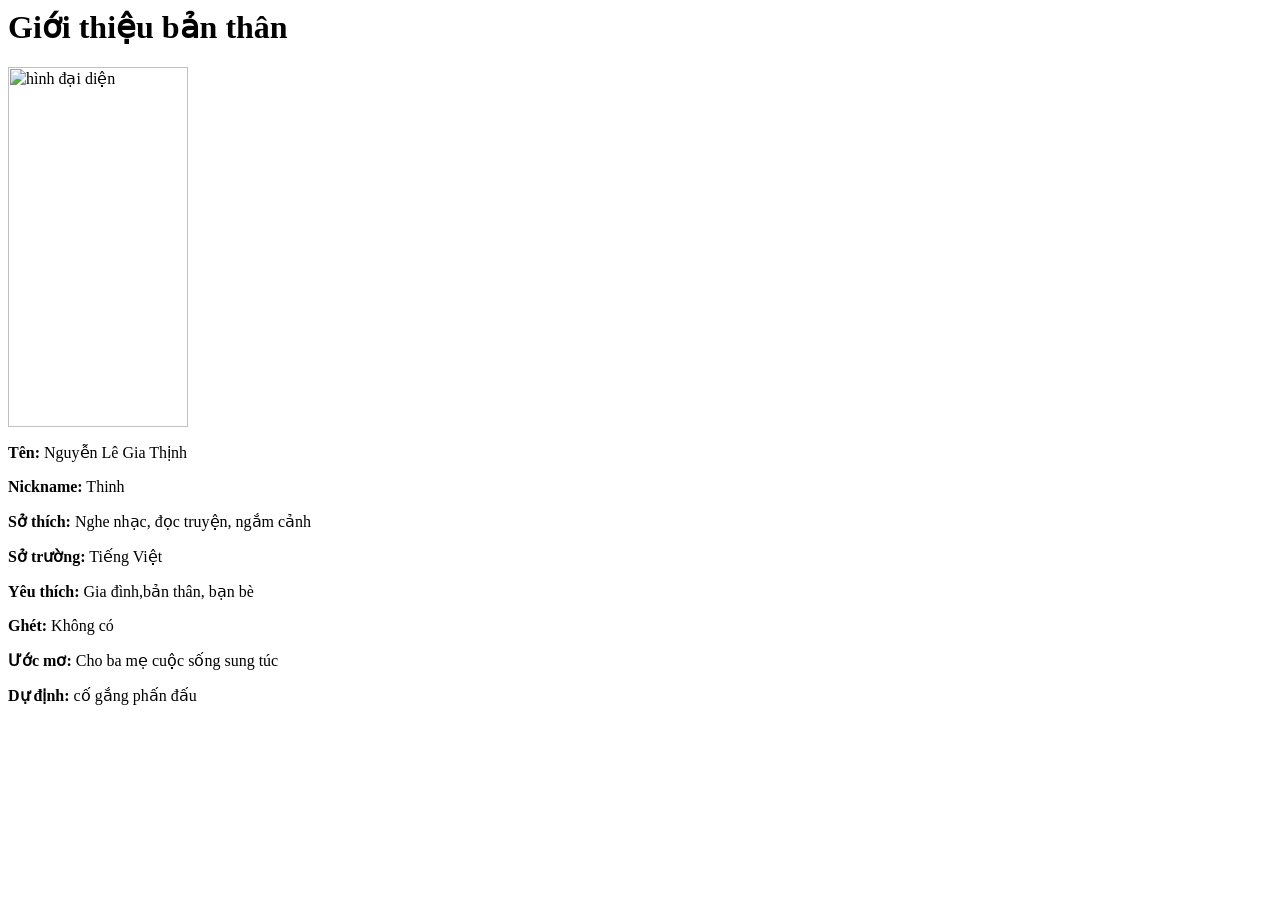
==== content/index.html @ a93fb79a "Rename index.html to content/index.html" ====
<html lang="vi">
<head>
    <meta charset="UTF-8">
    <title>Giới thiệu bản thân</title>
</head>
<body>
    <h1>Giới thiệu bản thân</h1>
    <img src="images/profile.jpg" alt="hình đại diện" width="180" height="360">
    <p><b>Tên:</b> Nguyễn Lê Gia Thịnh</p>
    <p><b>Nickname:</b> Thinh</p>
    <p><b>Sở thích:</b> Nghe nhạc, đọc truyện, ngắm cảnh
    <p><b>Sở trường:</b> Tiếng Việt
    <p><b>Yêu thích:</b> Gia đình,bản thân, bạn bè</p>
    <p><b>Ghét:</b> Không có</p>
    <p><b>Ước mơ:</b> Cho ba mẹ cuộc sống sung túc</p>
    <p><b>Dự định:</b> cố gắng phấn đấu</p>
</body>
</html>
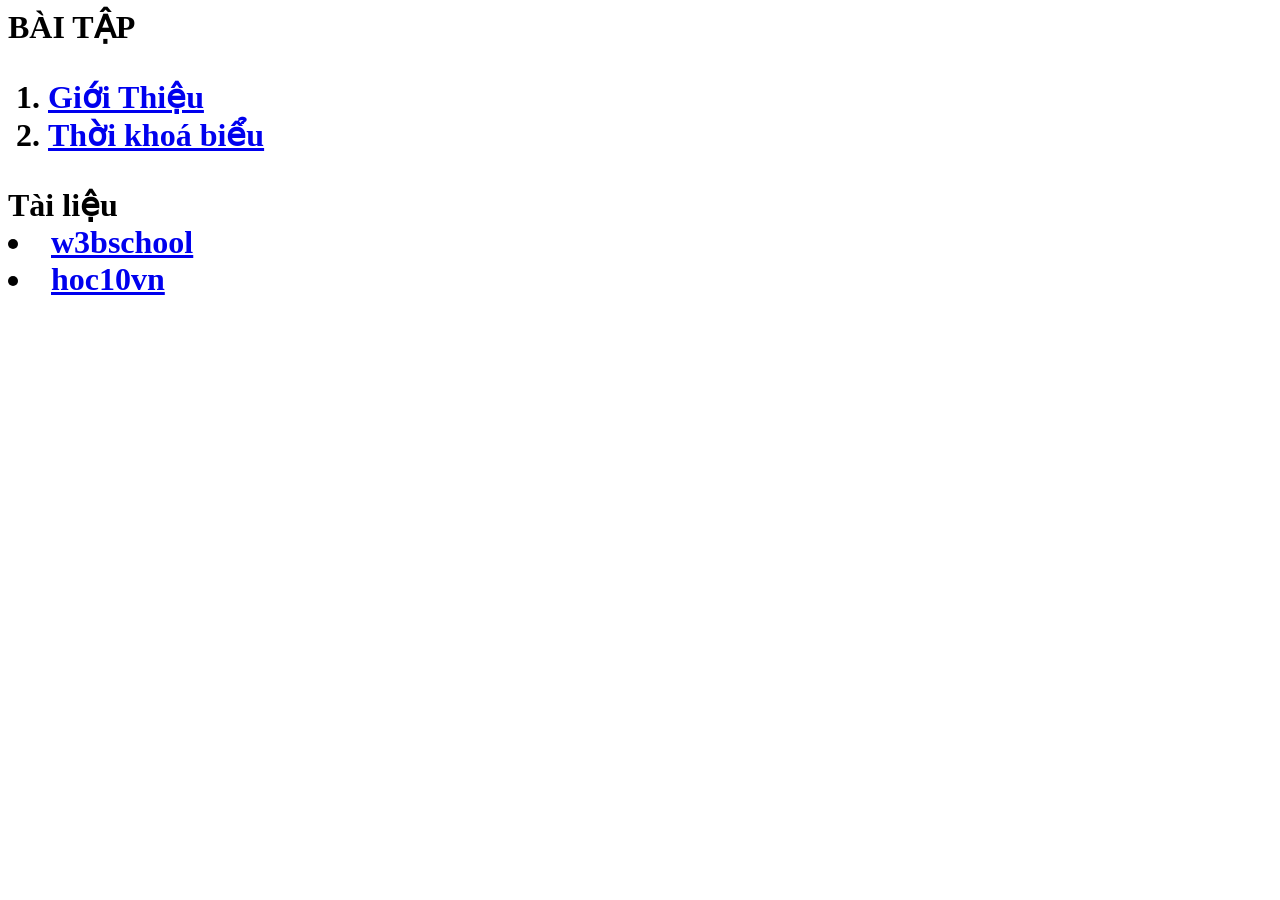
==== commit 110c8662: "Update index.html" ====
--- a/content/index.html
+++ b/content/index.html
@@ -1,18 +1,19 @@
-<html lang="vi">
-<head>
-    <meta charset="UTF-8">
-    <title>Giới thiệu bản thân</title>
-</head>
-<body>
-    <h1>Giới thiệu bản thân</h1>
-    <img src="images/profile.jpg" alt="hình đại diện" width="180" height="360">
-    <p><b>Tên:</b> Nguyễn Lê Gia Thịnh</p>
-    <p><b>Nickname:</b> Thinh</p>
-    <p><b>Sở thích:</b> Nghe nhạc, đọc truyện, ngắm cảnh
-    <p><b>Sở trường:</b> Tiếng Việt
-    <p><b>Yêu thích:</b> Gia đình,bản thân, bạn bè</p>
-    <p><b>Ghét:</b> Không có</p>
-    <p><b>Ước mơ:</b> Cho ba mẹ cuộc sống sung túc</p>
-    <p><b>Dự định:</b> cố gắng phấn đấu</p>
-</body>
-</html>
+<html>
+  <head>
+    <meta charset="utf-8">
+  </head>
+  <body>
+      <tr>
+        <td>
+        <h1 style> BÀI TẬP</td>
+        <ol>
+       <li><a href="content/tin12.html">Giới Thiệu</a></li>  
+       <li><a href="content/tkb.html">Thời khoá biểu</a></li>
+        </ol>
+         Tài liệu
+        <li> <a href="https://www.w3schools.com/">w3bschool</a></li>
+        <li> <a href="https://www.hoc10.vn/">hoc10vn</a></li>
+        <td>
+       </ol>
+  </body>
+      </html>
